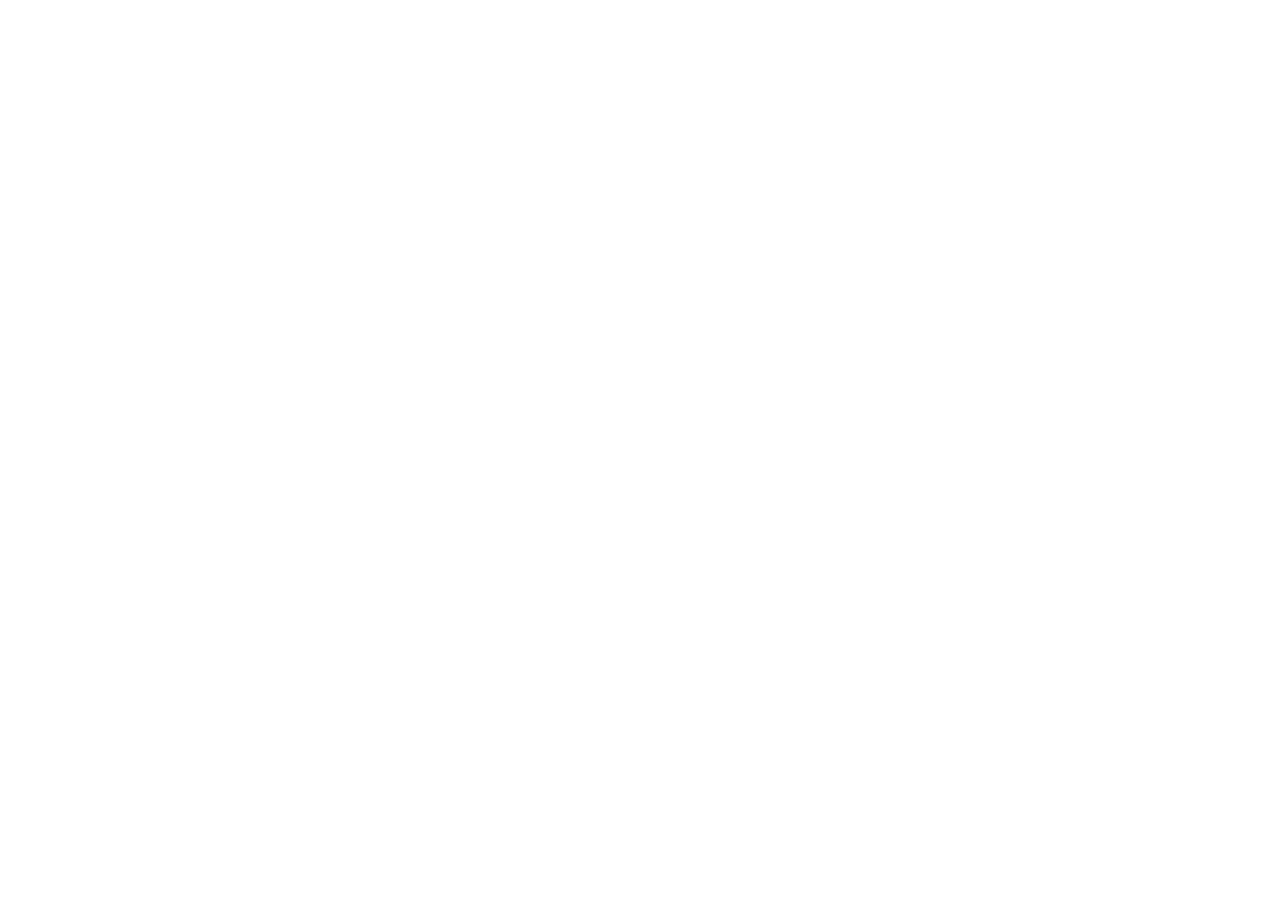
==== conclusion.html @ 46891f8a "Add files via upload" ====
<!DOCTYPE html>
<html lang="en">

<head>
    <meta charset="UTF-8">
    <meta http-equiv="X-UA-Compatible" content="IE=edge">
    <meta name="viewport" content="width=device-width, initial-scale=1.0">
    <title>Document</title>
</head>

<body>

</body>

</html>
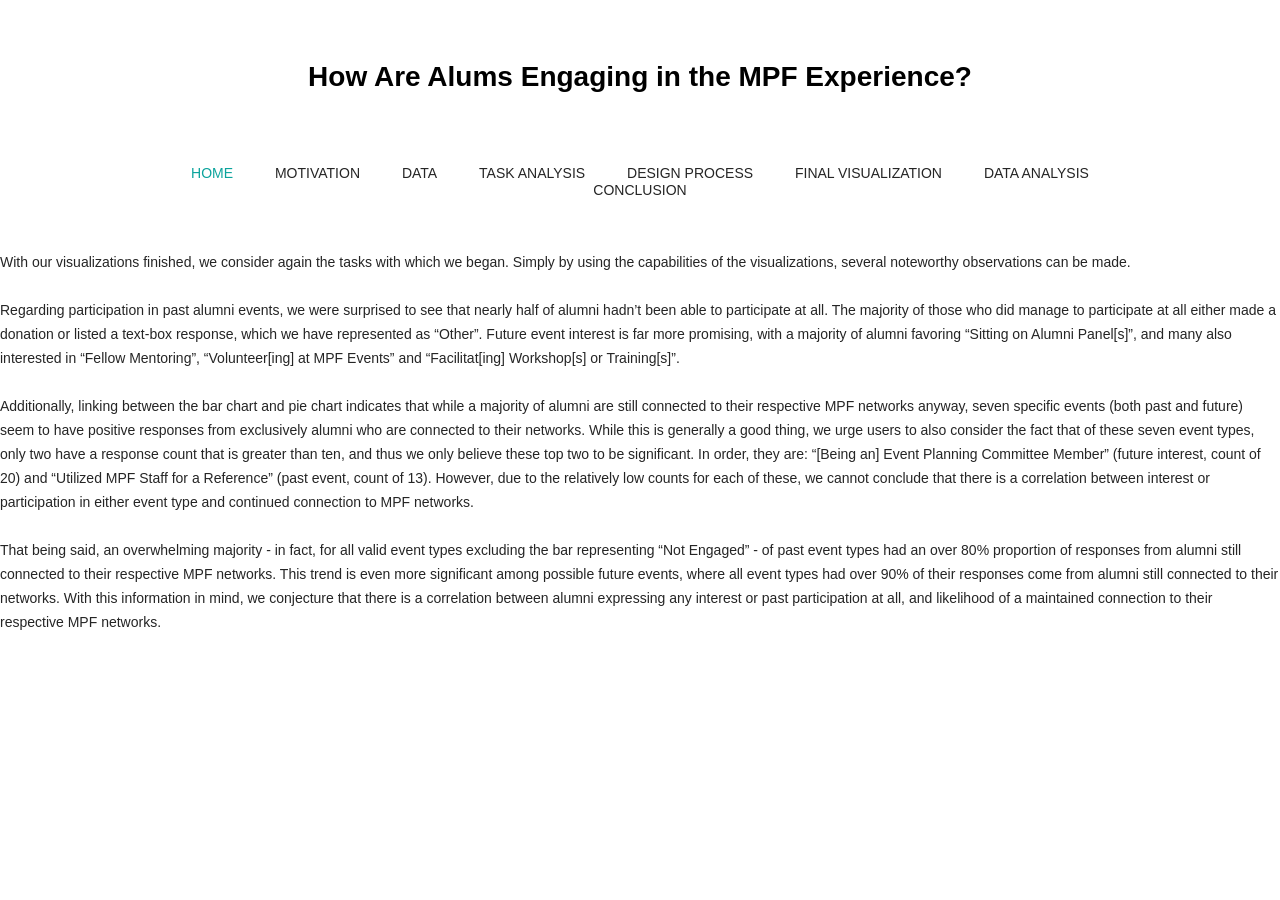
==== commit bf30ffda: "Add files via upload" ====
--- a/conclusion.html
+++ b/conclusion.html
@@ -5,11 +5,68 @@
     <meta charset="UTF-8">
     <meta http-equiv="X-UA-Compatible" content="IE=edge">
     <meta name="viewport" content="width=device-width, initial-scale=1.0">
+    <link rel="stylesheet" type="text/css" href="css/style.css">
     <title>Document</title>
 </head>
 
 <body>
+    <div id="header">
+        <h1>How Are Alums Engaging in the MPF Experience?</h1>
+        <ul id="navigation">
+            <li class="selected">
+                <a href="index.html">home</a>
+            </li>
+            <li>
+                <a href="motivation.html">motivation</a>
+            </li>
+            <li>
+                <a href="data.html">data</a>
+            </li>
+            <li>
+                <a href="task-analysis.html">task analysis</a>
+            </li>
+            <li>
+                <a href="design-process.html">design process</a>
+            </li>
+            <li>
+                <a href="final-visualization.html">final visualization</a>
+            </li>
+            <li>
+                <a href="data-analysis.html">data analysis</a>
+            </li>
+            <li>
+                <a href="conclusion.html">conclusion</a>
+            </li>
+        </ul>
+    </div>
 
+    <p>
+        With our visualizations finished, we consider again the tasks with which we began. Simply by using the
+        capabilities of the visualizations, several noteworthy observations can be made.<br><br>
+
+        Regarding participation in past alumni events, we were surprised to see that nearly half of alumni hadn’t been
+        able to participate at all. The majority of those who did manage to participate at all either made a donation or
+        listed a text-box response, which we have represented as “Other”. Future event interest is far more promising,
+        with a majority of alumni favoring “Sitting on Alumni Panel[s]”, and many also interested in “Fellow Mentoring”,
+        “Volunteer[ing] at MPF Events” and “Facilitat[ing] Workshop[s] or Training[s]”.<br><br>
+
+        Additionally, linking between the bar chart and pie chart indicates that while a majority of alumni are still
+        connected to their respective MPF networks anyway, seven specific events (both past and future) seem to have
+        positive responses from exclusively alumni who are connected to their networks. While this is generally a good
+        thing, we urge users to also consider the fact that of these seven event types, only two have a response count
+        that is greater than ten, and thus we only believe these top two to be significant. In order, they are: “[Being
+        an] Event Planning Committee Member” (future interest, count of 20) and “Utilized MPF Staff for a Reference”
+        (past event, count of 13). However, due to the relatively low counts for each of these, we cannot conclude that
+        there is a correlation between interest or participation in either event type and continued connection to MPF
+        networks.<br><br>
+
+        That being said, an overwhelming majority - in fact, for all valid event types excluding the bar representing
+        “Not Engaged” - of past event types had an over 80% proportion of responses from alumni still connected to their
+        respective MPF networks. This trend is even more significant among possible future events, where all event types
+        had over 90% of their responses come from alumni still connected to their networks. With this information in
+        mind, we conjecture that there is a correlation between alumni expressing any interest or past participation at
+        all, and likelihood of a maintained connection to their respective MPF networks.<br><br>
+    </p>
 </body>
 
 </html>
--- a/css/style.css
+++ b/css/style.css
@@ -0,0 +1,467 @@
+/* Website Template by freewebsitetemplates.com */
+@font-face {
+    font-family: "poller_oneregular";
+    src: url("../fonts/pollerone/pollerone-webfont.eot");
+    src: url("../fonts/pollerone/pollerone-webfont.eot?#iefix")
+            format("embedded-opentype"),
+        url("../fonts/pollerone/pollerone-webfont.woff") format("woff"),
+        url("../fonts/pollerone/pollerone-webfont.ttf") format("truetype"),
+        url("../fonts/pollerone/pollerone-webfont.svg#poller_oneregular")
+            format("svg");
+}
+@font-face {
+    font-family: "leckerli_oneregular";
+    src: url("../fonts/leckerlione/leckerlione-regular-webfont.eot");
+    src: url("../fonts/leckerlione/leckerlione-regular-webfont.eot?#iefix")
+            format("embedded-opentype"),
+        url("../fonts/leckerlione/leckerlione-regular-webfont.woff")
+            format("woff"),
+        url("../fonts/leckerlione/leckerlione-regular-webfont.ttf")
+            format("truetype"),
+        url("../fonts/leckerlione/leckerlione-regular-webfont.svg#leckerli_oneregular")
+            format("svg");
+}
+
+body {
+    background: #fff;
+    font-family: Arial, Helvetica, sans-serif;
+    font-size: 14px;
+    font-weight: normal;
+    line-height: 1;
+    margin: 0;
+    min-width: 960px;
+    padding: 0;
+}
+p {
+    color: #252525;
+    line-height: 24px;
+    margin: 0;
+    padding: 0;
+}
+p a {
+    color: #252525;
+    text-decoration: underline;
+}
+p a:hover {
+    color: #898989;
+}
+#header {
+    margin: 0 auto;
+    padding: 44px 0 50px;
+    text-align: center;
+    width: 960px;
+}
+#header a.logo {
+    display: block;
+    margin: 0 auto;
+    padding: 0;
+    width: 340px;
+}
+#header a.logo img {
+    border: 0;
+    display: block;
+    margin: 0;
+    padding: 0;
+}
+#header ul {
+    margin: 0;
+    padding: 56px 0 0;
+}
+#header ul li {
+    display: inline;
+    list-style: none;
+    margin: 0;
+    padding: 0 19px;
+}
+#header ul li a {
+    color: #252525;
+    display: inline-block;
+    font-family: "Arial Black", Gadget, sans-serif;
+    font-size: 14px;
+    font-weight: normal;
+    margin: 0;
+    padding: 0 0 3px;
+    text-decoration: none;
+    text-transform: uppercase;
+}
+#header ul li a:hover,
+#header ul li.selected a {
+    color: #0ba39c;
+}
+#body {
+    margin: 0;
+    padding: 0 0 30px;
+    text-align: center;
+}
+#body h1 {
+    color: #fff;
+    display: inline;
+    font-family: poller_oneregular;
+    font-size: 35px;
+    font-weight: normal;
+    margin: 0;
+    padding: 0;
+    text-transform: uppercase;
+}
+#body h1 span {
+    background: #252525;
+    display: inline-block;
+    padding: 15px 28px 12px;
+}
+#body > div {
+    margin: 0 auto;
+    padding: 0;
+    width: 960px;
+}
+#body > div img {
+    border: 2px solid #292929;
+    margin: 24px 0 0;
+    padding: 0;
+}
+#body > div .article {
+    margin: 0 auto;
+    padding: 30px 30px 0;
+    width: 560px;
+}
+#body > div .article h2 {
+    font-family: "Arial Black", Gadget, sans-serif;
+    font-size: 25px;
+    font-weight: normal;
+    margin: 0 0 30px;
+}
+#body > div .article h3 {
+    color: #252525;
+    line-height: 24px;
+    margin: 0;
+    padding: 0;
+}
+#body > div .article h4 {
+    background: #252525;
+    color: #fff;
+    display: inline-block;
+    font-family: "Arial Black", Gadget, sans-serif;
+    font-size: 25px;
+    font-weight: normal;
+    margin: 0 0 30px;
+    padding: 8px 27px 10px;
+}
+#body > div .article p {
+    margin: 0 0 30px;
+}
+#body div ul {
+    margin: 0;
+    padding: 24px 10px 0;
+    width: 940px;
+}
+#body div ul li {
+    border: 2px solid #1a1a1a;
+    display: block;
+    list-style: none;
+    margin: 0 0 13px;
+    overflow: hidden;
+    padding: 0;
+}
+#body div ul li .figure {
+    border-right: 2px solid #1a1a1a;
+    float: left;
+    margin: 0;
+    padding: 0;
+    width: 376px;
+}
+#body div ul li img {
+    border: 0;
+    display: block;
+    margin: 0;
+    padding: 0;
+    opacity: 0.8;
+    transition: 0.5s ease-in-out;
+}
+#body div ul li .figure:hover img {
+    opacity: 1;
+}
+#body div ul li div {
+    float: left;
+    margin: 0;
+    padding: 63px 0 20px;
+    width: 558px;
+}
+#body div ul li div h3 {
+    color: #252525;
+    font-family: "Arial Black", Gadget, sans-serif;
+    font-size: 25px;
+    font-weight: normal;
+    margin: 0;
+    padding: 0;
+    text-transform: uppercase;
+}
+#body div ul li div p {
+    padding: 30px 30px 18px;
+}
+#body div ul li div a.more {
+    background: #000;
+    color: #fff;
+    display: inline-block;
+    font-family: "Arial Black", Gadget, sans-serif;
+    font-size: 18px;
+    font-weight: normal;
+    margin: 0;
+    padding: 8px 28px;
+    text-decoration: none;
+    text-transform: uppercase;
+}
+#body div ul li div a.more:hover {
+    color: #252525;
+    background: #fff;
+    border: 2px solid #252525;
+}
+#body #featured {
+    margin: 0 0 13px;
+    padding: 0;
+    position: relative;
+    width: 100%;
+}
+#body #featured img {
+    border: 0;
+    display: block;
+    margin: 0;
+    padding: 0;
+    width: 100%;
+}
+#body #featured div {
+    left: 50%;
+    margin-left: -480px;
+    margin-top: -171px;
+    padding: 0 0 0 470px;
+    position: absolute;
+    top: 50%;
+    text-align: left;
+    width: 490px;
+}
+#body #featured div h2 {
+    background: #fff;
+    color: #000;
+    display: inline-block;
+    font-family: poller_oneregular;
+    font-size: 20px;
+    font-weight: normal;
+    margin: 0 0 18px;
+    padding: 23px 27px 20px;
+    text-transform: uppercase;
+}
+#body #featured div span {
+    background: #252525;
+    color: #fff;
+    display: inline-block;
+    font-size: 20px;
+    margin: 7px 0;
+    padding: 12px 27px;
+}
+#body #featured div a {
+    background: #0ba39c;
+    color: #fff;
+    display: inline-block;
+    font-size: 16px;
+    margin: 15px 0 0;
+    padding: 26px 27px 22px;
+    text-align: center;
+    text-decoration: none;
+    text-transform: uppercase;
+}
+#body #featured div a:hover {
+    background: #1fc3bc;
+}
+#body > ul {
+    margin: 0 auto;
+    overflow: hidden;
+    padding: 24px 0 0;
+    width: 960px;
+}
+#body > ul li {
+    display: block;
+    float: left;
+    margin: 0 10px 20px;
+    padding: 0;
+    width: 300px;
+}
+#body > ul li a {
+    color: #000;
+    display: block;
+    font-family: poller_oneregular;
+    font-size: 20px;
+    font-weight: normal;
+    margin: 0;
+    padding: 0;
+    text-align: center;
+    text-decoration: none;
+    text-transform: uppercase;
+}
+#body > ul li a img {
+    border: 2px solid #1a1a1a;
+    display: block;
+    margin: 0;
+    padding: 0;
+    opacity: 0.8;
+    transition: 0.5s ease-in-out;
+}
+#body > ul li a:hover img {
+    opacity: 1;
+}
+#body > ul li a span {
+    display: block;
+    margin: 0;
+    padding: 33px 0 0;
+}
+#body form {
+    margin: 0 auto;
+    padding: 24px 0 0;
+    width: 620px;
+}
+#body form input,
+#body form textarea {
+    border: 2px solid #252525;
+    color: #252525;
+    font-family: Arial, Helvetica, sans-serif;
+    font-size: 15px;
+    font-weight: normal;
+    margin: 0 0 37px;
+    padding: 20px 10px;
+    text-align: center;
+    text-transform: uppercase;
+    width: 596px;
+}
+#body form textarea {
+    height: 175px;
+    overflow: auto;
+    resize: none;
+}
+#body form #send {
+    background: #252525;
+    color: #fff;
+    font-family: "Arial Black", Gadget, sans-serif;
+    font-size: 15px;
+    font-weight: normal;
+    display: inline-block;
+    padding: 20px 28px;
+    width: auto;
+}
+#body form #send:hover {
+    background: #fff;
+    color: #252525;
+    cursor: pointer;
+}
+#footer {
+    background: #252525;
+    margin: 0;
+    padding: 36px 0 42px;
+}
+#footer div {
+    margin: 0 auto;
+    overflow: hidden;
+    padding: 0;
+    width: 960px;
+}
+#footer div p {
+    color: #fff;
+    float: left;
+    line-height: 44px;
+    margin: 0 0 0 10px;
+    padding: 0;
+}
+#footer div ul {
+    display: block;
+    float: right;
+    margin: 0;
+    overflow: hidden;
+    padding: 0;
+    width: 256px;
+}
+#footer div ul li {
+    display: block;
+    float: left;
+    list-style: none;
+    margin: 0 10px;
+    padding: 0;
+    width: 44px;
+}
+#footer div ul li a {
+    background: url(../images/icons.jpg) no-repeat 0 0;
+    display: block;
+    height: 44px;
+    margin: 0;
+    padding: 0;
+    text-indent: -99999px;
+    width: 44px;
+}
+#footer div ul li #twitter {
+    background-position: 0 0;
+}
+#footer div ul li #twitter:hover {
+    background-position: -44px 0;
+}
+#footer div ul li #facebook {
+    background-position: 0 -44px;
+}
+#footer div ul li #facebook:hover {
+    background-position: -44px -44px;
+}
+#footer div ul li #googleplus {
+    background-position: 0 -88px;
+}
+#footer div ul li #googleplus:hover {
+    background-position: -44px -88px;
+}
+#footer div ul li #pinterest {
+    background-position: 0 -132px;
+}
+#footer div ul li #pinterest:hover {
+    background-position: -44px -132px;
+}
+
+.tooltipp {
+    background: #eee;
+    box-shadow: 0 0 5px #999999;
+    color: #333;
+    display: none;
+    font-size: 12px;
+    left: 1400px;
+    padding: 10px;
+    position: absolute;
+    text-align: center;
+    top: 350px;
+    width: 80px;
+    z-index: 10;
+}
+
+.tools {
+    background: #eee;
+    box-shadow: 0 0 5px #999999;
+    color: #333;
+    display: none;
+    font-size: 12px;
+    left: 75px;
+    padding: 10px;
+    position: absolute;
+    text-align: center;
+    top: 325px;
+    z-index: 10;
+}
+
+.container {
+    float: left;
+}
+
+.container-two {
+    float: right;
+}
+
+.flex-container {
+    display: flex;
+}
+
+.flex-child {
+    flex: 1;
+}
+
+.flex-child:first-child {
+    margin-right: 20px;
+}
